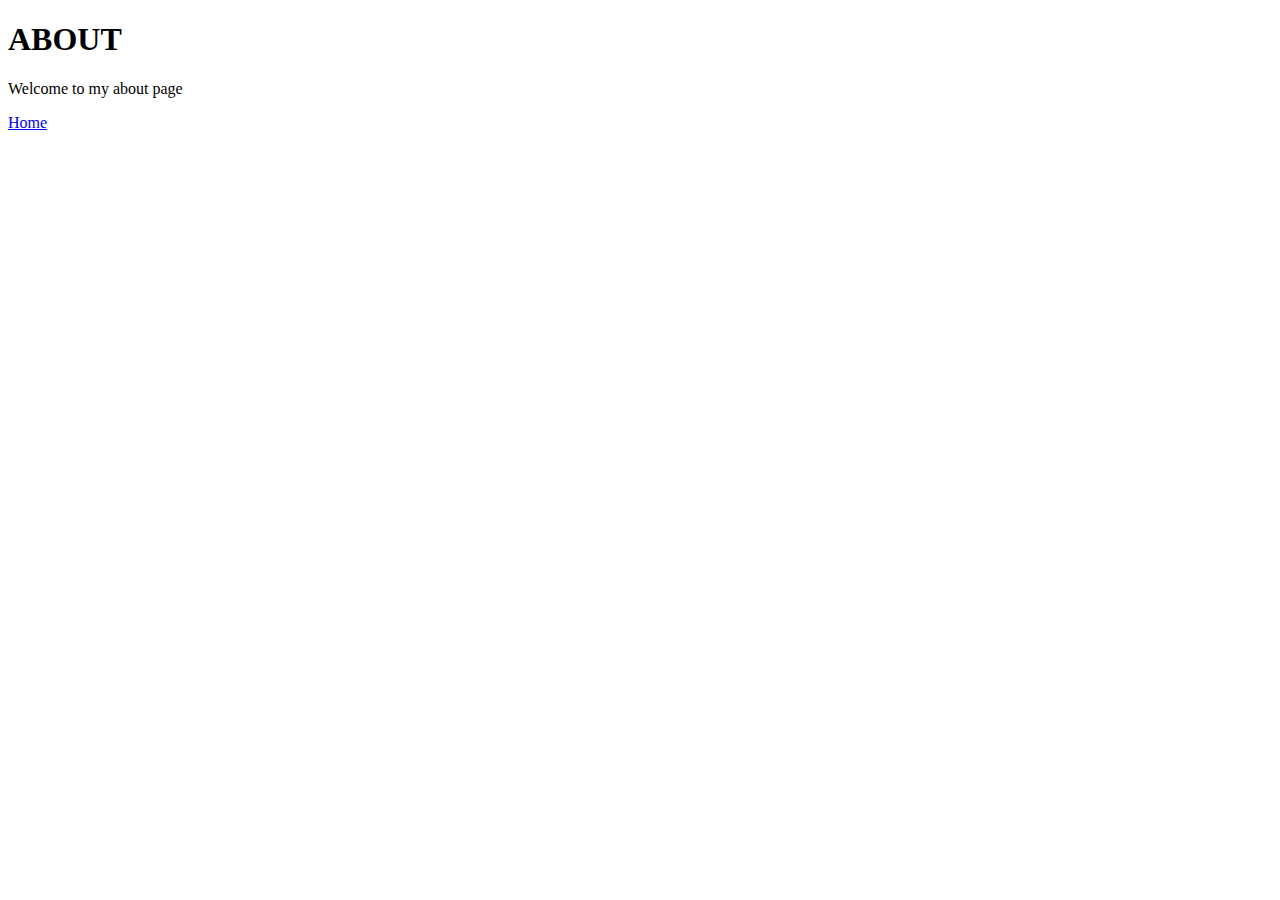
==== about.html @ 5b0f8928 "Basic version created" ====
<!DOCTYPE html>
<html lang="en">
<head>
    <meta charset="UTF-8">
    <meta http-equiv="X-UA-Compatible" content="IE=edge">
    <meta name="viewport" content="width=device-width, initial-scale=1.0">
    <title>Document</title>
</head>
<body>
    <h1>ABOUT</h1>
    <p>Welcome to my about page</p>
    <a href="/">Home</a>
</body>
</html>
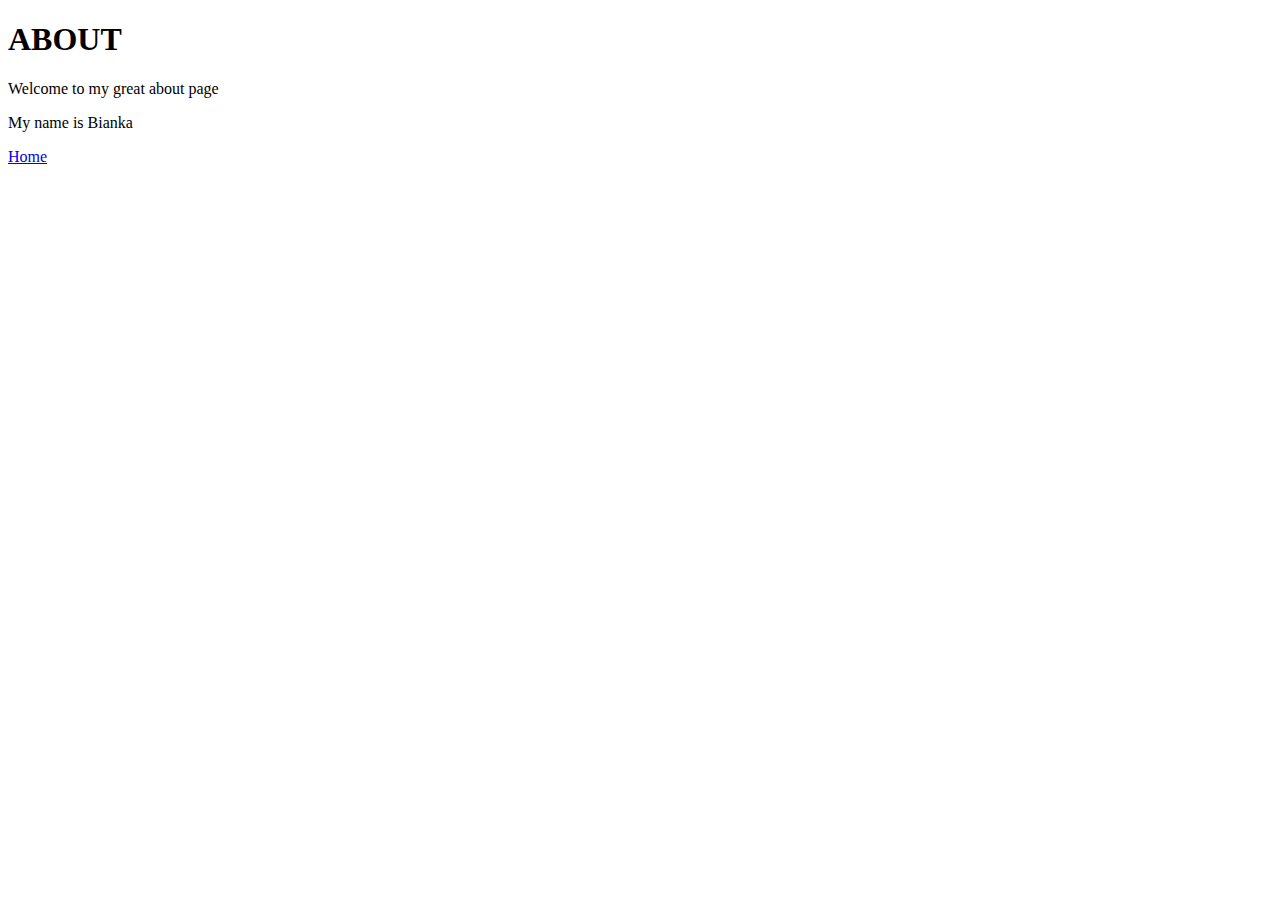
==== commit 9dd6279d: "Improved the about page" ====
--- a/about.html
+++ b/about.html
@@ -8,7 +8,8 @@
 </head>
 <body>
     <h1>ABOUT</h1>
-    <p>Welcome to my about page</p>
+    <p>Welcome to my great about page</p>
+    <p>My name is Bianka</p>
     <a href="/">Home</a>
 </body>
 </html>